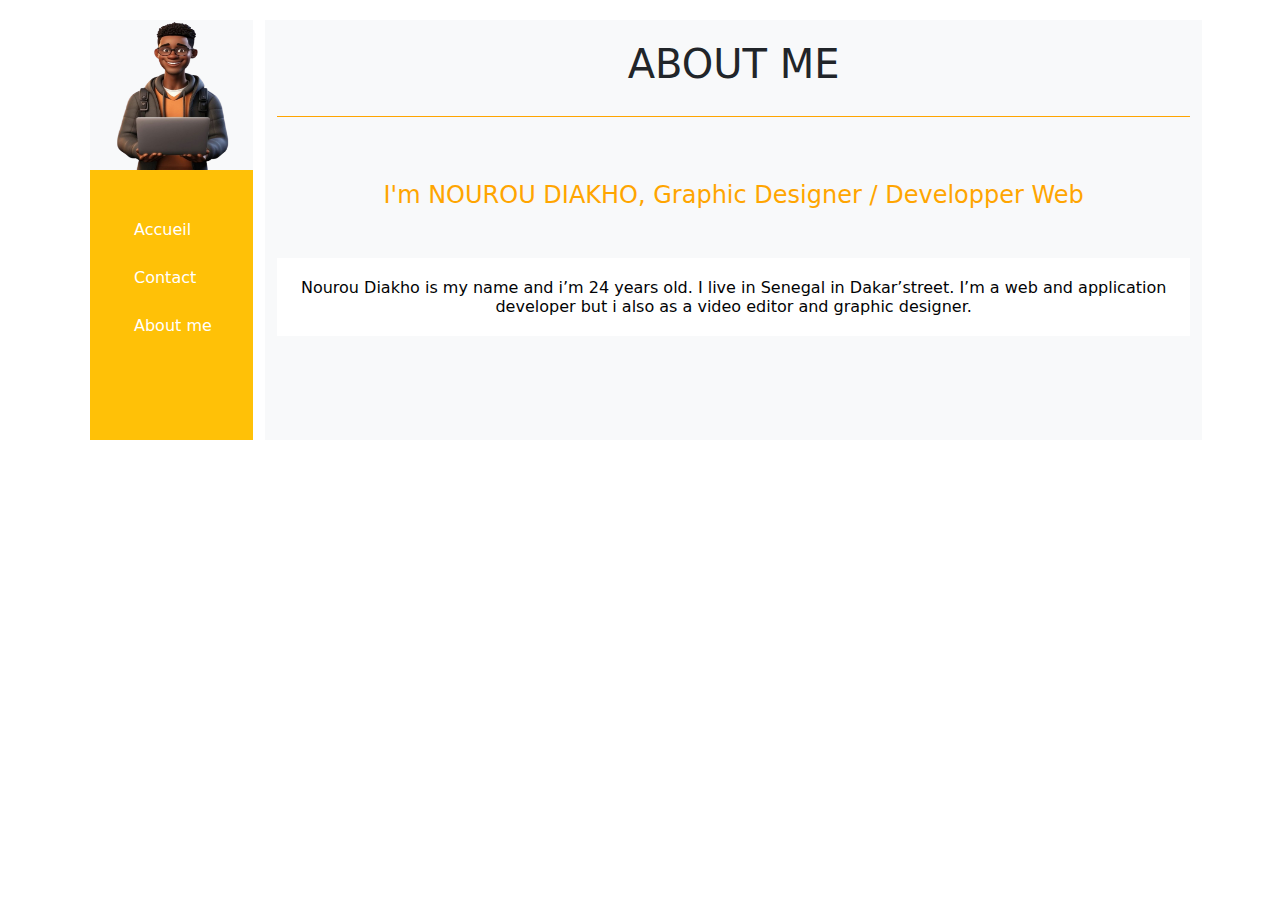
==== About.html @ ab885e08 "mon cv" ====
<!DOCTYPE html>
<html>
<head>
	<meta charset="utf-8">
	<meta name="viewport" content="width=device-width, initial-scale=1">
	<link href="https://cdn.jsdelivr.net/npm/bootstrap@5.3.3/dist/css/bootstrap.min.css" rel="stylesheet" integrity="sha384-QWTKZyjpPEjISv5WaRU9OFeRpok6YctnYmDr5pNlyT2bRjXh0JMhjY6hW+ALEwIH" crossorigin="anonymous">
	<script src="https://cdn.jsdelivr.net/npm/bootstrap@5.3.3/dist/js/bootstrap.bundle.min.js" integrity="sha384-YvpcrYf0tY3lHB60NNkmXc5s9fDVZLESaAA55NDzOxhy9GkcIdslK1eN7N6jIeHz" crossorigin="anonymous"></script>
    <script src="1.js"></script>
	<title></title>
    <link rel="stylesheet" href="ccc.css"/>
</head>
<body>
    <div class="container" style="padding: 20px;">
        <div class="row">
            <div class="col-sm-2">
                <div class="bg bg-light"><img src="dd.png" width="120px" height="150px" class="bg bg-light d-block mx-auto">
                </div>
                <div class="bg bg-warning " style="height: 270px;"><br><br>
                    <ul>
                        <li class="d-block mx-auto"><a href="cv.html" class="name">Accueil</a></li><br>
                        <li class="d-block mx-auto"><a href="contact.html"  class="name">Contact</a></li><br>
                        <!-- <li class="d-block mx-auto"><a href="portfolio.html"  class="name">Portfolio </a></li><br> -->
                        <li class="d-block mx-auto"><a href="About.html"  class="name">About me</a></li><br>
                    </ul>
                </div>
            </div>
            <div class="col-sm-10 bg bg-light">
                <div style="border-bottom: solid 1px orange;">
                    <h1 style="text-align: center; padding: 20px; " >ABOUT ME</h1>
                </div><br>
                <div>
                <h4 style="text-align: center; padding: 40px; color: orange;">I'm NOUROU DIAKHO, Graphic Designer / Developper Web</h4>
                <h6 style="text-align: center; padding: 20px; background-color: white; color: rgb(2, 3, 5);">Nourou Diakho is my name and i’m 24 years old. I live in Senegal in Dakar’street. I’m a web and application developer but i also as a video editor and graphic designer.</h6><br>
                <!-- <button class="btn btn-small btn-dark  d-block mx-auto">About me</button> -->
                </div>
                <!-- <div style="display: flex;">
                <div style="height: 200px; width: 400px; display: flex; background-color: black; color: orange; margin-right: 12px; ">
                 <div style="justify-content: left; align-items: center; padding: 50px; "> 
                    <h3 style="border: 1px bisque solid; width: 120px; height: 50px;text-align: center;">
                    15+</h3>
                  <h3 style="border: 1px bisque solid;  width: 120px; height: 50px;text-align: center;">
                    15+</h3>
                </div>

                <div style="justify-content: right; align-items: center; padding-top: 52px;"> 
                    <h3 style="border: 1px bisque solid; width: 120px; height: 50px; text-align: center;" >
                    15+</h3>

                  <h3 style="border: 1px bisque solid;  width: 120px;height: 50px;text-align: center; ">
                    15+</h3>
                </div>
                
                    
                </div>
                <div style="text-align: center; justify-items: center;">
                    <h5>What I Do ?</h5>
                </div> -->
            </div>
            </div>

        </div>

    </div>
    <script></script>

</body>
</html>
---- ccc.css ----
.divone{
    padding: 100px;
    text-align: justify;
    
}
.list-inline{
    display: flex;
}
a{
    margin: 12px;
    text-decoration: none;
    color: white;
}
.name:hover{
    color: cornflowerblue;
}
.name:active{
    color: blue;
}
.ss:hover{
    color: blueviolet;
}
.btn-custom{
background-color: black;
}
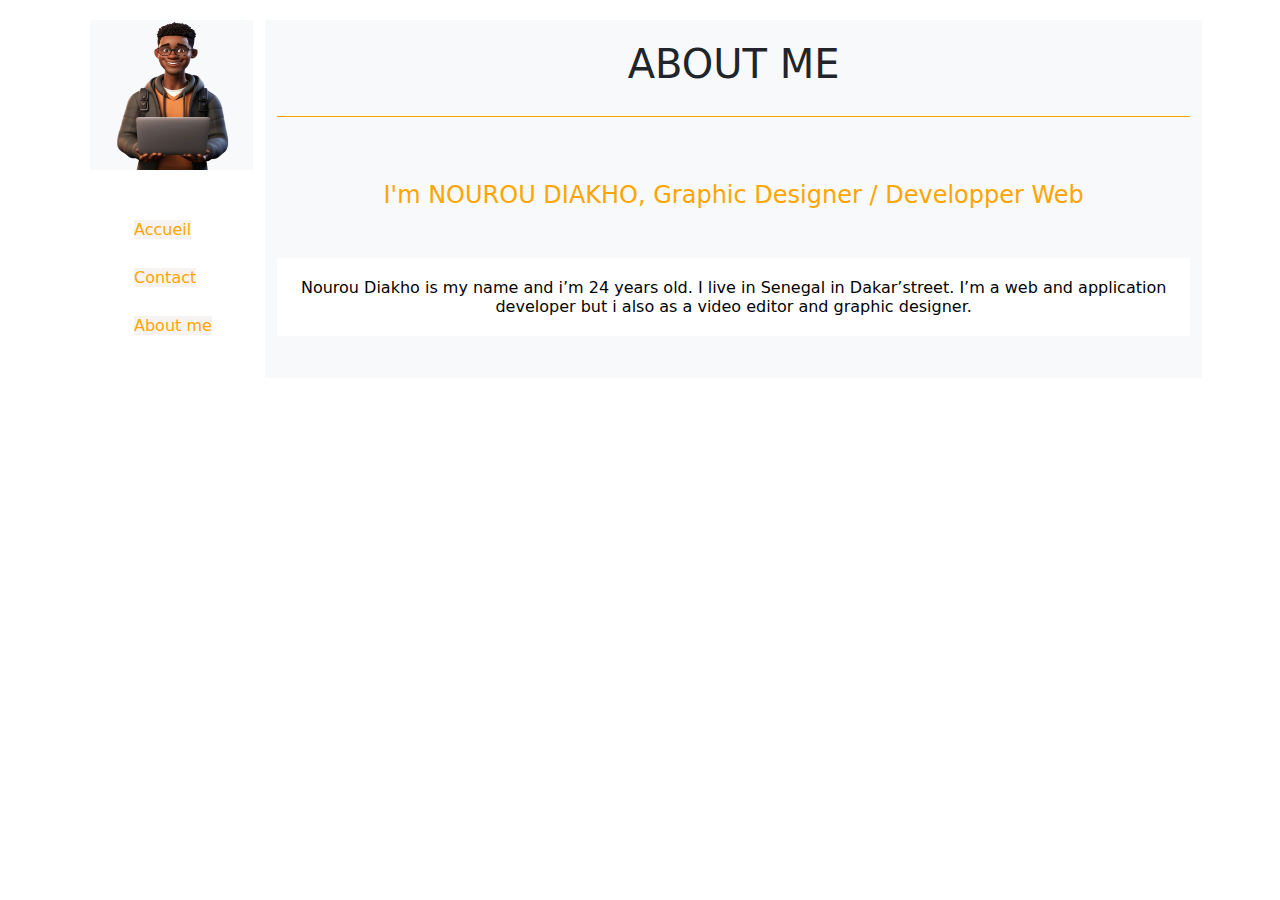
==== commit 12580ee0: "Add files via upload" ====
--- a/About.html
+++ b/About.html
@@ -1,67 +1,67 @@
-<!DOCTYPE html>
-<html>
-<head>
-	<meta charset="utf-8">
-	<meta name="viewport" content="width=device-width, initial-scale=1">
-	<link href="https://cdn.jsdelivr.net/npm/bootstrap@5.3.3/dist/css/bootstrap.min.css" rel="stylesheet" integrity="sha384-QWTKZyjpPEjISv5WaRU9OFeRpok6YctnYmDr5pNlyT2bRjXh0JMhjY6hW+ALEwIH" crossorigin="anonymous">
-	<script src="https://cdn.jsdelivr.net/npm/bootstrap@5.3.3/dist/js/bootstrap.bundle.min.js" integrity="sha384-YvpcrYf0tY3lHB60NNkmXc5s9fDVZLESaAA55NDzOxhy9GkcIdslK1eN7N6jIeHz" crossorigin="anonymous"></script>
-    <script src="1.js"></script>
-	<title></title>
-    <link rel="stylesheet" href="ccc.css"/>
-</head>
-<body>
-    <div class="container" style="padding: 20px;">
-        <div class="row">
-            <div class="col-sm-2">
-                <div class="bg bg-light"><img src="dd.png" width="120px" height="150px" class="bg bg-light d-block mx-auto">
-                </div>
-                <div class="bg bg-warning " style="height: 270px;"><br><br>
-                    <ul>
-                        <li class="d-block mx-auto"><a href="cv.html" class="name">Accueil</a></li><br>
-                        <li class="d-block mx-auto"><a href="contact.html"  class="name">Contact</a></li><br>
-                        <!-- <li class="d-block mx-auto"><a href="portfolio.html"  class="name">Portfolio </a></li><br> -->
-                        <li class="d-block mx-auto"><a href="About.html"  class="name">About me</a></li><br>
-                    </ul>
-                </div>
-            </div>
-            <div class="col-sm-10 bg bg-light">
-                <div style="border-bottom: solid 1px orange;">
-                    <h1 style="text-align: center; padding: 20px; " >ABOUT ME</h1>
-                </div><br>
-                <div>
-                <h4 style="text-align: center; padding: 40px; color: orange;">I'm NOUROU DIAKHO, Graphic Designer / Developper Web</h4>
-                <h6 style="text-align: center; padding: 20px; background-color: white; color: rgb(2, 3, 5);">Nourou Diakho is my name and i’m 24 years old. I live in Senegal in Dakar’street. I’m a web and application developer but i also as a video editor and graphic designer.</h6><br>
-                <!-- <button class="btn btn-small btn-dark  d-block mx-auto">About me</button> -->
-                </div>
-                <!-- <div style="display: flex;">
-                <div style="height: 200px; width: 400px; display: flex; background-color: black; color: orange; margin-right: 12px; ">
-                 <div style="justify-content: left; align-items: center; padding: 50px; "> 
-                    <h3 style="border: 1px bisque solid; width: 120px; height: 50px;text-align: center;">
-                    15+</h3>
-                  <h3 style="border: 1px bisque solid;  width: 120px; height: 50px;text-align: center;">
-                    15+</h3>
-                </div>
-
-                <div style="justify-content: right; align-items: center; padding-top: 52px;"> 
-                    <h3 style="border: 1px bisque solid; width: 120px; height: 50px; text-align: center;" >
-                    15+</h3>
-
-                  <h3 style="border: 1px bisque solid;  width: 120px;height: 50px;text-align: center; ">
-                    15+</h3>
-                </div>
-                
-                    
-                </div>
-                <div style="text-align: center; justify-items: center;">
-                    <h5>What I Do ?</h5>
-                </div> -->
-            </div>
-            </div>
-
-        </div>
-
-    </div>
-    <script></script>
-
-</body>
+<!DOCTYPE html>
+<html>
+<head>
+	<meta charset="utf-8">
+	<meta name="viewport" content="width=device-width, initial-scale=1">
+	<link href="https://cdn.jsdelivr.net/npm/bootstrap@5.3.3/dist/css/bootstrap.min.css" rel="stylesheet" integrity="sha384-QWTKZyjpPEjISv5WaRU9OFeRpok6YctnYmDr5pNlyT2bRjXh0JMhjY6hW+ALEwIH" crossorigin="anonymous">
+	<script src="https://cdn.jsdelivr.net/npm/bootstrap@5.3.3/dist/js/bootstrap.bundle.min.js" integrity="sha384-YvpcrYf0tY3lHB60NNkmXc5s9fDVZLESaAA55NDzOxhy9GkcIdslK1eN7N6jIeHz" crossorigin="anonymous"></script>
+    <script src="1.js"></script>
+	<title></title>
+    <link rel="stylesheet" href="ccc.css"/>
+</head>
+<body>
+    <div class="container" style="padding: 20px;">
+        <div class="row">
+            <div class="col-sm-2">
+                <div class="bg bg-light"><img src="dd.png" width="120px" height="150px" class="bg bg-light d-block mx-auto">
+                </div>
+                <div><br><br>
+                    <ul>
+                        <li class="d-block mx-auto"><a href="index.html" class="name" style="color: orange; background-color: rgb(248, 243, 243);">Accueil</a></li><br>
+                        <li class="d-block mx-auto"><a href="contact.html"  class="name" style="color: orange; background-color: rgb(248, 243, 243);">Contact</a></li><br>
+                        <!-- <li class="d-block mx-auto"><a href="portfolio.html"  class="name">Portfolio </a></li><br> -->
+                        <li class="d-block mx-auto"><a href="About.html"  class="name" style="color: orange; background-color: rgb(248, 243, 243);">About me</a></li><br>
+                    </ul>
+                </div>
+            </div>
+            <div class="col-sm-10 bg bg-light">
+                <div style="border-bottom: solid 1px orange;">
+                    <h1 style="text-align: center; padding: 20px; " >ABOUT ME</h1>
+                </div><br>
+                <div>
+                <h4 style="text-align: center; padding: 40px; color: orange;">I'm NOUROU DIAKHO, Graphic Designer / Developper Web</h4>
+                <h6 style="text-align: center; padding: 20px; background-color: white; color: rgb(2, 3, 5);">Nourou Diakho is my name and i’m 24 years old. I live in Senegal in Dakar’street. I’m a web and application developer but i also as a video editor and graphic designer.</h6><br>
+                <!-- <button class="btn btn-small btn-dark  d-block mx-auto">About me</button> -->
+                </div>
+                <!-- <div style="display: flex;">
+                <div style="height: 200px; width: 400px; display: flex; background-color: black; color: orange; margin-right: 12px; ">
+                 <div style="justify-content: left; align-items: center; padding: 50px; "> 
+                    <h3 style="border: 1px bisque solid; width: 120px; height: 50px;text-align: center;">
+                    15+</h3>
+                  <h3 style="border: 1px bisque solid;  width: 120px; height: 50px;text-align: center;">
+                    15+</h3>
+                </div>
+
+                <div style="justify-content: right; align-items: center; padding-top: 52px;"> 
+                    <h3 style="border: 1px bisque solid; width: 120px; height: 50px; text-align: center;" >
+                    15+</h3>
+
+                  <h3 style="border: 1px bisque solid;  width: 120px;height: 50px;text-align: center; ">
+                    15+</h3>
+                </div>
+                
+                    
+                </div>
+                <div style="text-align: center; justify-items: center;">
+                    <h5>What I Do ?</h5>
+                </div> -->
+            </div>
+            </div>
+
+        </div>
+
+    </div>
+    <script></script>
+
+</body>
 </html>--- a/ccc.css
+++ b/ccc.css
@@ -1,25 +1,25 @@
-.divone{
-    padding: 100px;
-    text-align: justify;
-    
-}
-.list-inline{
-    display: flex;
-}
-a{
-    margin: 12px;
-    text-decoration: none;
-    color: white;
-}
-.name:hover{
-    color: cornflowerblue;
-}
-.name:active{
-    color: blue;
-}
-.ss:hover{
-    color: blueviolet;
-}
-.btn-custom{
-background-color: black;
+.divone{
+    padding: 100px;
+    text-align: justify;
+    
+}
+.list-inline{
+    display: flex;
+}
+a{
+    margin: 12px;
+    text-decoration: none;
+    color: white;
+}
+.name:hover{
+    color: cornflowerblue;
+}
+.name:active{
+    color: blue;
+}
+.ss:hover{
+    color: blueviolet;
+}
+.btn-custom{
+background-color: black;
 }